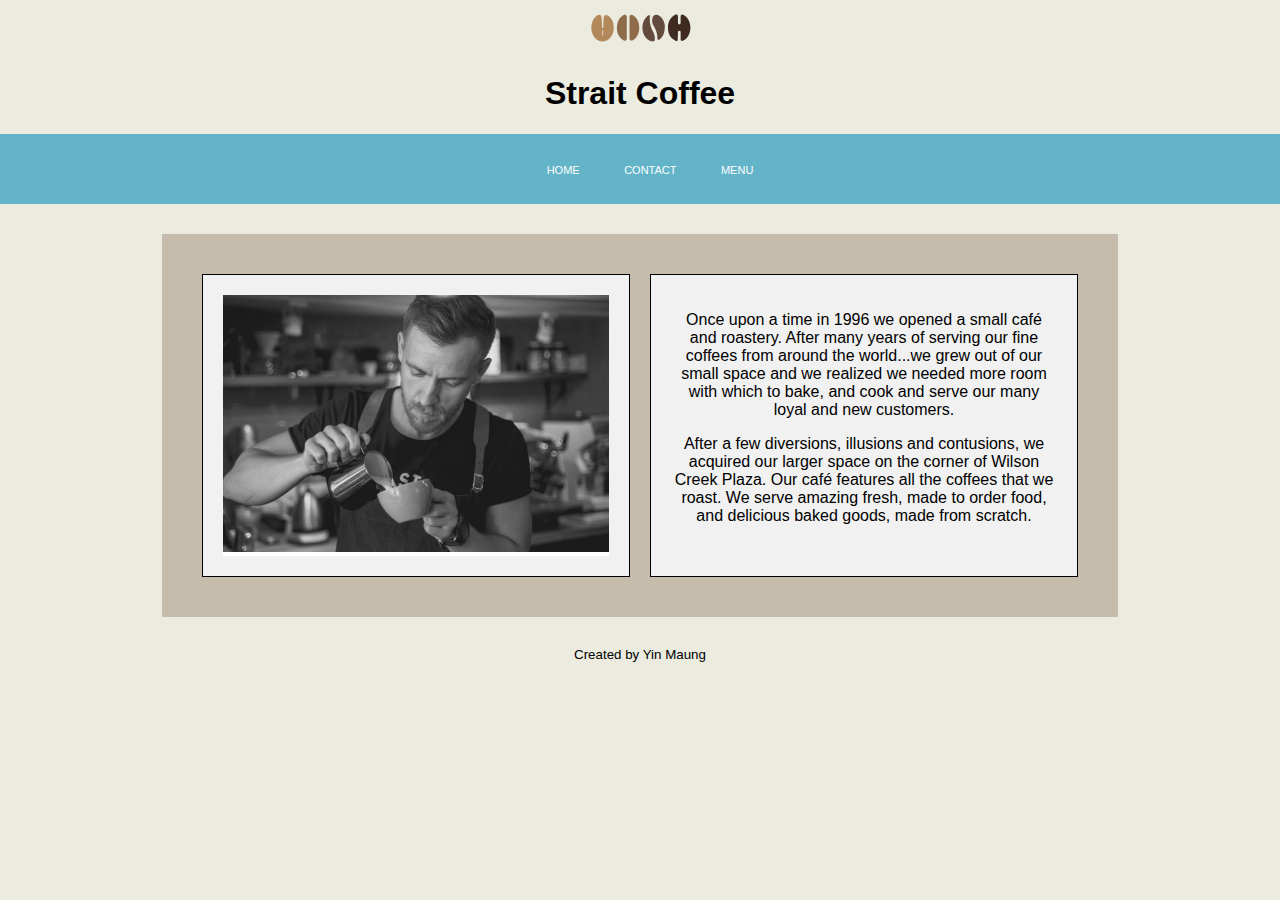
==== index.html @ d701e60e "up" ====
<!DOCTYPE html>
<html>
  <head>
    <title>Strait Coffee - welcome</title>
    <link rel="stylesheet" href="css/style.css">
    <link href="images/favicon.ico" rel="icon">
  </head>
  <body>
    <header>
      <img src="images/logo2.png" alt="Strait Coffee logo">
      <h1>Strait Coffee</h1>
    <header>
    <nav>
      <ul>
          <li><a href="index.html">home</a></li>
          <li><a href="contact.html">contact</a></li>
          <li><a href="menu.html">menu</a></li>
      </ul>
    </nav>

    <main>
      <section class="zoom">
        <figure><img class="featureimg" src="images/barista.jpg" alt="barista pouring coffee"></figure>
      </section>
      <section>
        <p>Once upon a time in 1996 we opened a small café and roastery. After many years of serving our fine coffees from around the world...we grew out of our small space and we realized we needed more room with which to bake, and cook and serve our many loyal and new customers.</p>
        <p>After a few diversions, illusions and contusions, we acquired our larger space on the corner of Wilson Creek Plaza. Our café features all the coffees that we roast. We serve amazing fresh, made to order food, and delicious baked goods, made from scratch.</p>
      </section>
    </main>
      <footer>
        <p>Created by Yin Maung</p>
      </footer>
  </body>
</html>
---- css/style.css ----
/* Colour Palette
White: #FFFFFF
Beige: #C5BCAB
Ivory: #EBEBE0
Blue: #63B4C9
Brown: #4C3639
*/

/* || Main Structure */

body {
  margin:0;
  background-color: #EBEBE0;
}

header {
  width:100%;
  text-align: center;
}

main {
  width:70%;
  margin:30px auto;
  background-color: #C5BCAB;
  padding:30px;
}

main {
  display: flex;
  flex-direction: row;
}

section {
  background-color: #f1f1f1;
  width: 50%;
  margin: 10px;
  padding: 20px;
  border: 1px solid black;
}

.featureimg {
  width: 100%;
}


/* || Typography */

@font-face {
    font-family: SEGOEUI;
    src:
        url("../fonts/SEGOEUI.ttf");
        url(//c.s-microsoft.com/static/fonts/segoe-ui/west-european/light/latest.woff2) format("woff2"),
        url(//c.s-microsoft.com/static/fonts/segoe-ui/west-european/light/latest.woff) format("woff"),
        url(//c.s-microsoft.com/static/fonts/segoe-ui/west-european/light/latest.ttf) format("truetype");
    font-weight: thin;
    font-style: normal;
}

body {
  font-family: SEGOEUI, arial, sans-serif;
}

footer {
  font-size: smaller;
}

/* || Navigation */

nav {
  width:100%;
  padding:10px;
  text-align: center;
  background-color: #63B4C9;
}


ul {
  padding:0;
}

li {
  display: inline-block;
}

a {
  text-decoration: none;
  padding: 10px 20px;
  font-variant: small-caps;
}

a:link{
  color:#FFFFFF;
}

a:visited{
    color:#EBEBE0;
}

a:hover{
    color:#4C3639;
    text-shadow: 2px 2px 2px rgba(0,0,0,0.3);
}
}

a:active{
  color:#4C3639;
  font-weight:bold;
}

/* || FORM STYLES */

.qaparagraph {
  text-align: left;
}

.favstore {
  text-align: left;
  margin-bottom: 20px
}

.altlabel {
  display: block;
  text-align: left;
}

input[type="text"], textarea {
  display: block;
  padding: 15px;
  border: 1.5px solid lightgray;
  border-radius: 4px;
}

input[type=text]:focus {
  width: 50%;
}

textarea {
  box-sizing: border-box;
  width: 100%;
  height: auto;
  margin-bottom: 10px;
  margin-left: auto;
  margin-right: auto;

}

input[type="submit"] {
  display: block;
}


/* || VIDEO AND TRANSITIONS */

video {
  width: 100%;
  height: auto;
}

/* ZOOM */

.zoom figure img {
  width: 100%;
}

figure {
  margin: 0;
  padding: 0;
  background: #fff;
  overflow: hidden;
}

.zoom figure img {
  -webkit-transform: scale(1);
  transform: scale(1);
  -webkit-transition: .3s ease-in-out;
  transition: .3s ease-in-out;
}

.zoom:hover figure img {
  -webkit-transform: scale(1.3);
  transform: scale(1.3);
}

/* GRAYSCALE */

.blackwhite figure img {
  width: 100%;
}

.blackwhite figure img {
  -webkit-filter: grayscale(100%);
  filter: grayscale(100%);
  -webkit-transition: .2s ease-in-out;
  transition: .2s ease-in-out
}

.blackwhite figure:hover img {
  -webkit-filter: grayscale(0);
  filter: grayscale(0);
}

/*MEDIA QUERY */
@media screen and (max-width: 800px){
  main {
    width:70%;
    margin:30px auto;
    background-color: #EBEBE0;
    padding:auto;
  }

  @media screen and (max-width: 1200px){
  main {
    width:70%;
    margin:10px auto;
    background-color: white;
    padding:10px;
  }
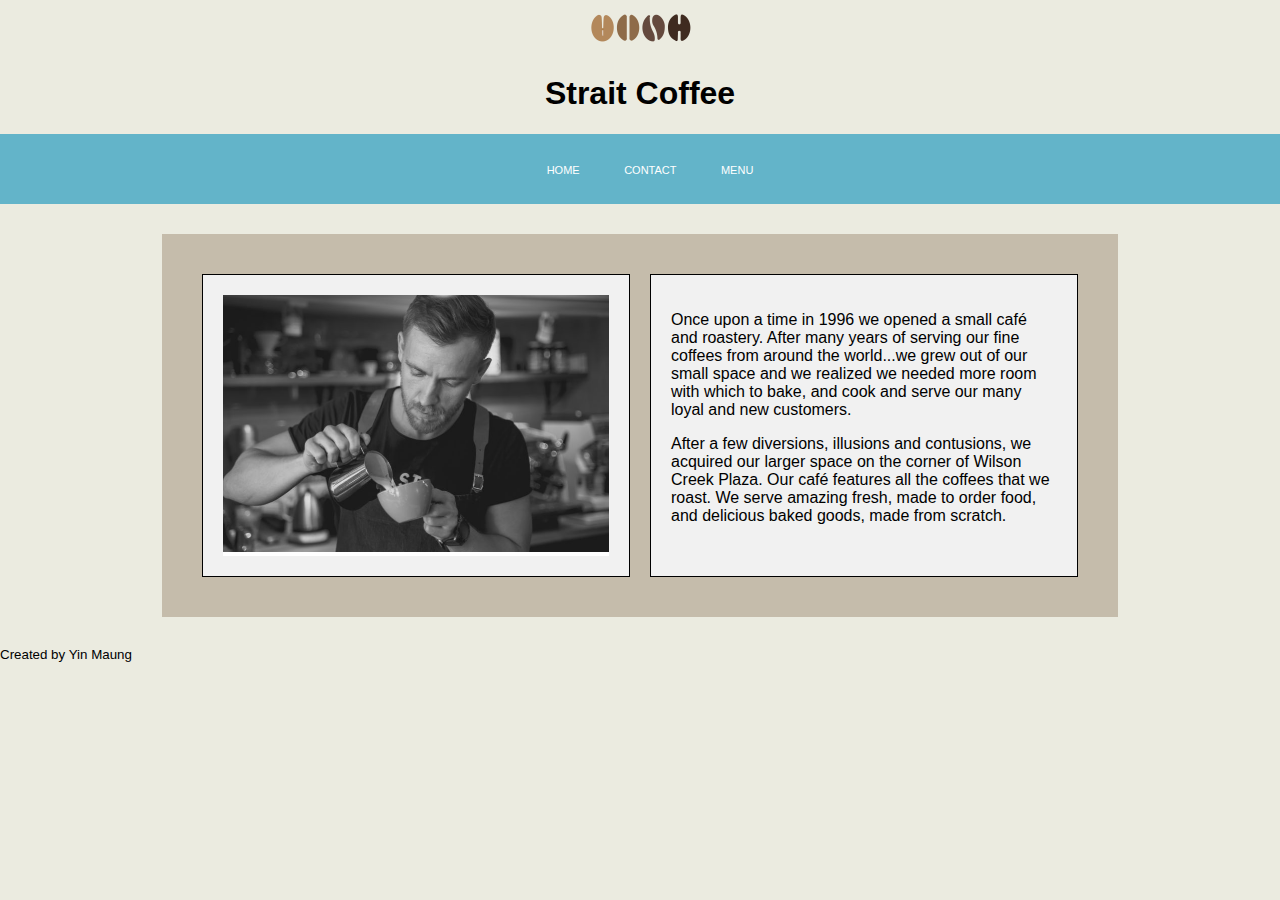
==== commit 1a31f7bd: "update" ====
--- a/index.html
+++ b/index.html
@@ -1,6 +1,7 @@
 <!DOCTYPE html>
-<html>
+<html lang="en" dir="ltr">
   <head>
+    <meta charset="UTF-8">
     <title>Strait Coffee - welcome</title>
     <link rel="stylesheet" href="css/style.css">
     <link href="images/favicon.ico" rel="icon">
@@ -9,7 +10,7 @@
     <header>
       <img src="images/logo2.png" alt="Strait Coffee logo">
       <h1>Strait Coffee</h1>
-    <header>
+    </header>
     <nav>
       <ul>
           <li><a href="index.html">home</a></li>
--- a/css/style.css
+++ b/css/style.css
@@ -49,12 +49,11 @@
     font-family: SEGOEUI;
     src:
         url("../fonts/SEGOEUI.ttf");
-        url(//c.s-microsoft.com/static/fonts/segoe-ui/west-european/light/latest.woff2) format("woff2"),
+      /*  url(//c.s-microsoft.com/static/fonts/segoe-ui/west-european/light/latest.woff2) format("woff2"),
         url(//c.s-microsoft.com/static/fonts/segoe-ui/west-european/light/latest.woff) format("woff"),
-        url(//c.s-microsoft.com/static/fonts/segoe-ui/west-european/light/latest.ttf) format("truetype");
-    font-weight: thin;
-    font-style: normal;
-}
+        url(//c.s-microsoft.com/static/fonts/segoe-ui/west-european/light/latest.ttf) format("truetype");*/
+    font-weight: 100;
+    font-style: normal; }
 
 body {
   font-family: SEGOEUI, arial, sans-serif;
@@ -98,9 +97,7 @@
 
 a:hover{
     color:#4C3639;
-    text-shadow: 2px 2px 2px rgba(0,0,0,0.3);
-}
-}
+    text-shadow: 2px 2px 2px rgba(0,0,0,0.3); }
 
 a:active{
   color:#4C3639;
@@ -204,14 +201,17 @@
   main {
     width:70%;
     margin:30px auto;
+    flex-direction: column;
     background-color: #EBEBE0;
-    padding:auto;
+    padding: 10px;
   }
+}
 
   @media screen and (max-width: 1200px){
   main {
     width:70%;
     margin:10px auto;
     background-color: white;
-    padding:10px;
+    padding: 10px;
   }
+}
